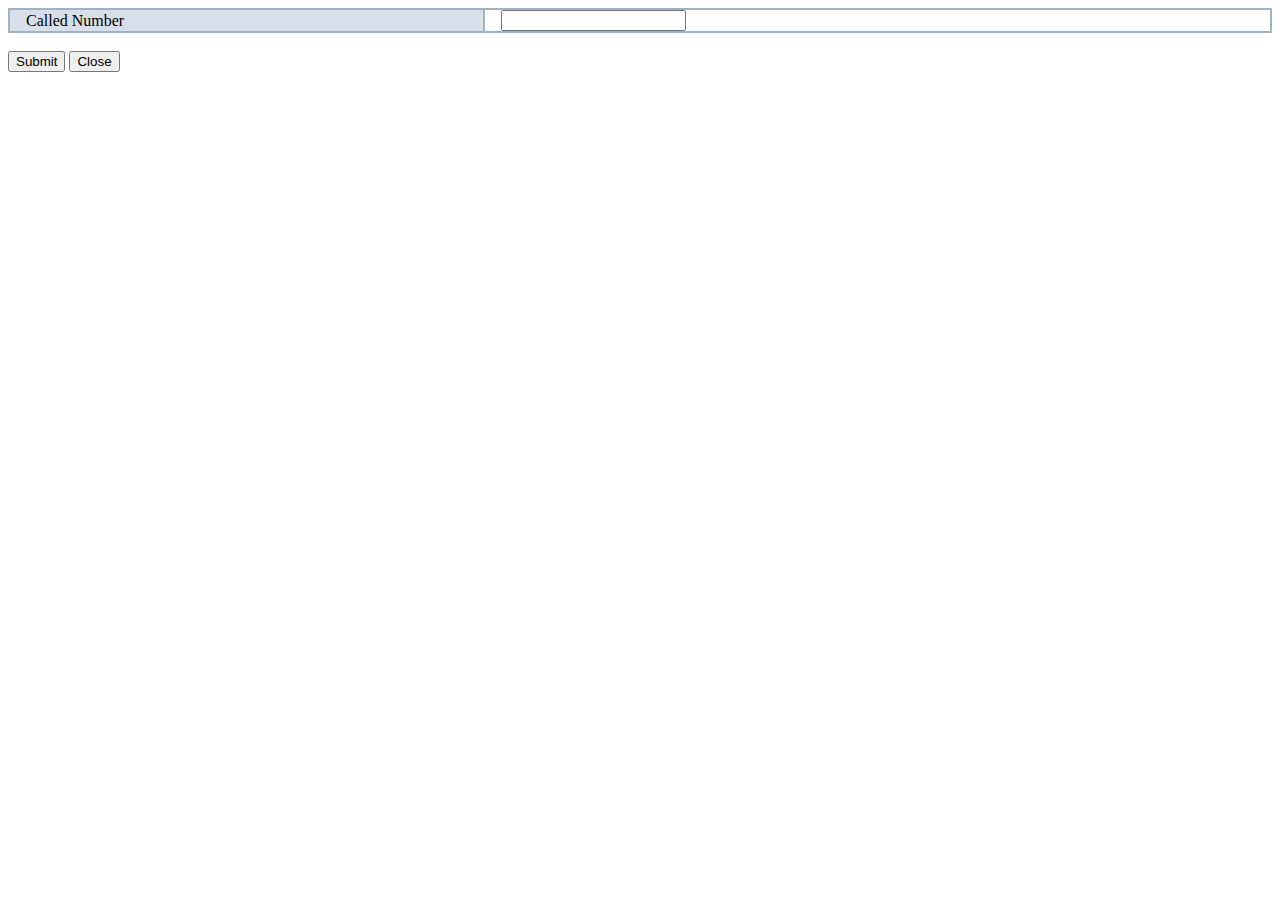
==== page/html/agentCall_callout.html @ be5abee2 "test" ====
<!DOCTYPE html PUBLIC "-//W3C//DTD XHTML 1.0 Transitional//EN" "http://www.w3.org/TR/xhtml1/DTD/xhtml1-transitional.dtd">
<html xmlns="http://www.w3.org/1999/xhtml">
<head>
<meta http-equiv="Content-Type" content="text/html; charset=utf-8" />
<title>Call Out Window</title>
<link   rel="stylesheet" type="text/css"  href="../style/style.css"  />
<script type="text/javascript" src="../openjs/jquery-1.6.2.js"></script>
<script type="text/javascript" src="../js/common/common.js"></script>
<script type="text/javascript">

function agentCallOperation_doCallOut()
{
	var phoneNo = $("#agentCall_calloutWindow_called").val().trim();
	var regex = /[^\d#*]/; 	
	if (phoneNo == "" || regex.test(phoneNo))
	{
		alert("The dial number contains only digits, *, and #.");
		return;
	}
	var retResult = window.opener.agentCallOperation_toCallOut(phoneNo);
	if (retResult != 0)
	{
		alert("Call out failed.  Retcode : " + retResult);
	}
	else
	{
		closeWin();
	}
}


function closeWin()
{
	window.opener=null; 
	window.open('','_self'); 
	window.close(); 
}
</script>
</head>
<body>
<!-- Call out window begin -->
<div id="agentCall_calloutWindow" class="window_show">
	<table width="100%" class="content_form_table" cellpadding="1" cellspacing="0" >
		<tr>
			<td class="content_form_fieldname">Called Number</td>
			<td><input type="text" id="agentCall_calloutWindow_called"/></td>
		</tr>
	</table>
	<br/>
	<div>
		<input type="button" value="Submit" onclick="agentCallOperation_doCallOut()" />
		<input type="button" value="Close" onclick="closeWin()"/>
	</div>
</div>
<!-- Call out window end -->
</body>
</html>
---- page/style/style.css ----
@charset "utf-8";
/* CSS Document */
.login_fieldname{
	float: left;
	width: 100px;
	font-size: 14px;
	text-align:right;
}
.clear{
	clear: both;
}


.content_form_table
{
	border:1px solid #9db3c5;
}
.content_form_table td
{
	border:1px solid #9db3c5;
 	padding:0 1em 0;
}

.content_form_table thead td
{
	background-color: #D8DFEA;
}

.content_form_table .content_form_fieldname
{
	background-color: #D8DFEA;
}
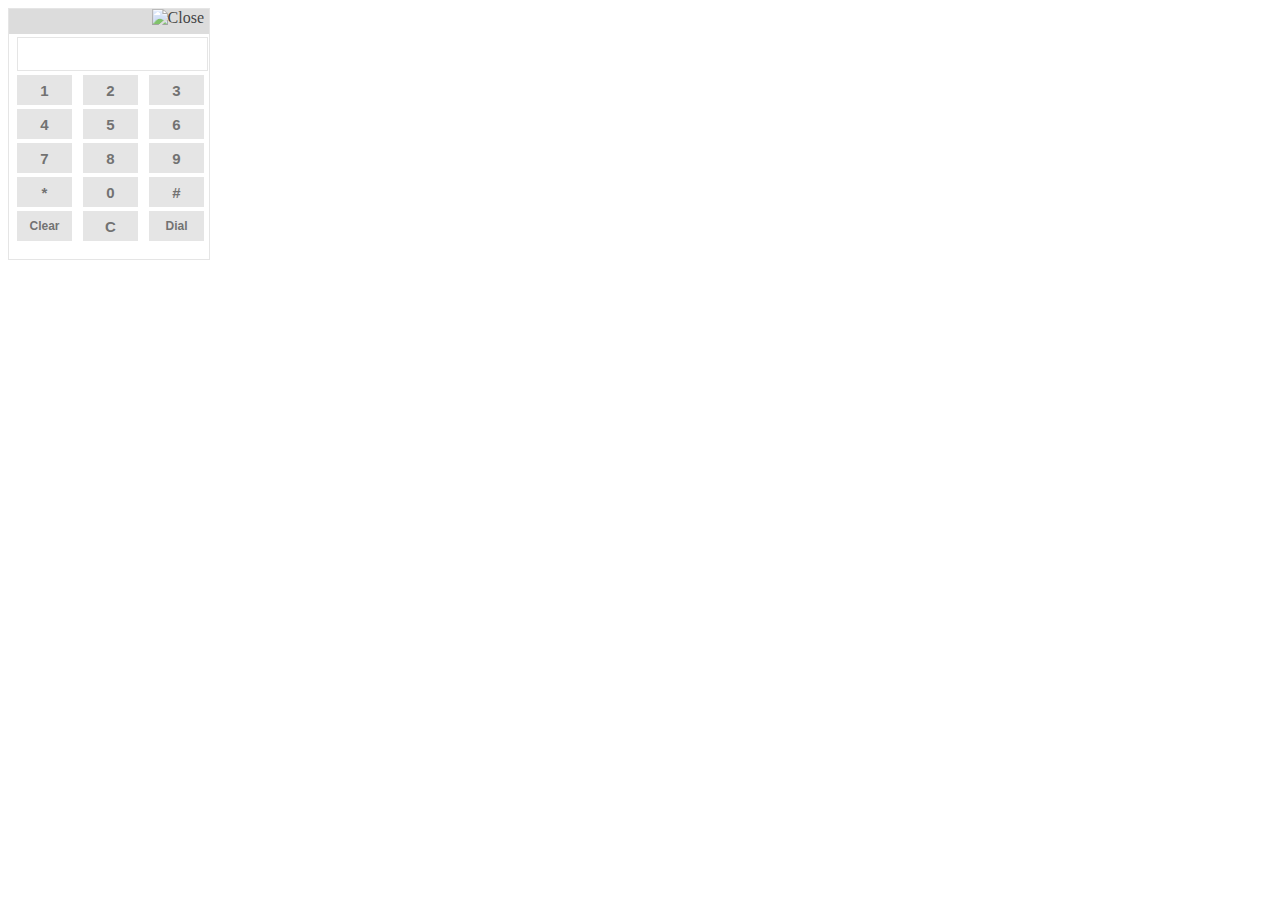
==== commit d6e88f6b: "modified the dial panel" ====
--- a/page/html/agentCall_callout.html
+++ b/page/html/agentCall_callout.html
@@ -1,16 +1,17 @@
-<!DOCTYPE html PUBLIC "-//W3C//DTD XHTML 1.0 Transitional//EN" "http://www.w3.org/TR/xhtml1/DTD/xhtml1-transitional.dtd">
+﻿<!DOCTYPE html PUBLIC "-//W3C//DTD XHTML 1.0 Transitional//EN" "http://www.w3.org/TR/xhtml1/DTD/xhtml1-transitional.dtd">
 <html xmlns="http://www.w3.org/1999/xhtml">
 <head>
 <meta http-equiv="Content-Type" content="text/html; charset=utf-8" />
 <title>Call Out Window</title>
 <link   rel="stylesheet" type="text/css"  href="../style/style.css"  />
+<link   rel="stylesheet" type="text/css"  href="../style/cc.css"  />
 <script type="text/javascript" src="../openjs/jquery-1.6.2.js"></script>
 <script type="text/javascript" src="../js/common/common.js"></script>
 <script type="text/javascript">
 
 function agentCallOperation_doCallOut()
 {
-	var phoneNo = $("#agentCall_calloutWindow_called").val().trim();
+    var phoneNo = $("#txtNum").val().trim();
 	var regex = /[^\d#*]/; 	
 	if (phoneNo == "" || regex.test(phoneNo))
 	{
@@ -35,11 +36,42 @@
 	window.open('','_self'); 
 	window.close(); 
 }
+
+function mouseover(btn) {
+    $(btn).css({ cursor: "hand" });
+}
+function mouseout(btn) {
+    $(btn).css({ cursor: "default" });
+}
+
+function NumClick(btn) {
+    $("#txtNum").val($("#txtNum").val() + $(btn).val());
+    $("#txtNum").focus();
+}
+function DelClick(btn) {
+    $("#txtNum").val($("#txtNum").val().substr(0, $("#txtNum").val().length - 1));
+}
+function Clearup() {
+    $("#txtNum").val('');
+}
+function FunClick() {
+    if ($("#txtNum").val() == '') {
+        alert("请输入要拨打的电话号码!");
+    }
+}
+function DialClick() {
+    if ($("#txtNum").val() == '') {
+        alert("请输入要拨出的电话号码!");
+        $("#txtNum").select();
+        return false;
+    }
+    agentCallOperation_doCallOut();
+}
 </script>
 </head>
 <body>
 <!-- Call out window begin -->
-<div id="agentCall_calloutWindow" class="window_show">
+<!--<div id="agentCall_calloutWindow" class="window_show">
 	<table width="100%" class="content_form_table" cellpadding="1" cellspacing="0" >
 		<tr>
 			<td class="content_form_fieldname">Called Number</td>
@@ -52,6 +84,69 @@
 		<input type="button" value="Close" onclick="closeWin()"/>
 	</div>
 </div>
+   <!-->
+    <div id = "dialplate" style="background-color:White; position:absolute;z-index:1001;width:200px;height:250px;border:1px solid #DDD; filter: alpha(opacity=75); opacity:0.75;" >
+    <div style="width:100%;height:25px;background-color:#d1d1d1;"><span id="dialtitle" class="dialtitle"></span><img src="/_imgs/close.png" style="float:right;margin-right:5px" title="点击关闭拨号盘" alt="Close" onclick="closeWin()" onmouseover="mouseover(this)"  onmouseout="mouseout(this)"/></div>
+    <table style="width: 100%;margin-left:5px">
+        <tr>
+            <td colspan="3"><input id="txtNum" type="text" class="NumText" /></td>
+        </tr>
+        <tr>
+            <td>
+                <input id="Button1" type="button" value="1" class="NumButton" onclick="NumClick(this)" /></td>
+            <td>
+                <input id="Button2" type="button" value="2" class="NumButton" onclick="NumClick(this)"/>
+            </td>
+            <td>
+                <input id="Button3" type="button" value="3"  class="NumButton" onclick="NumClick(this)" />
+            </td>
+        </tr>
+        <tr>
+            <td>
+                <input id="Button4" type="button" value="4" class="NumButton" onclick="NumClick(this)"/></td>
+            <td>
+                <input id="Button5" type="button" value="5" class="NumButton" onclick="NumClick(this)" />
+            </td>
+            <td>
+                <input id="Button6" type="button" value="6"  class="NumButton" onclick="NumClick(this)"/>
+            </td>
+        </tr>
+        <tr>
+            <td>
+                <input id="Button7" type="button" value="7" class="NumButton" onclick="NumClick(this)" /></td>
+            <td>
+                <input id="Button8" type="button" value="8" class="NumButton" onclick="NumClick(this)"/>
+            </td>
+            <td>
+                <input id="Button9" type="button" value="9"  class="NumButton" onclick="NumClick(this)"/>
+            </td>
+        </tr>
+        <tr>
+            <td>
+            <input id="Button11" type="button" value="*" class="NumButton" onclick="NumClick(this)"/>
+                </td>
+            <td>
+                <input id="Button10" type="button" value="0" class="NumButton" onclick="NumClick(this)"/> 
+            </td>
+            <td>
+                <input id="Button12" type="button" value="#"  class="NumButton" onclick="NumClick(this)" />
+            </td>
+        </tr>
+        <tr>
+            <td>
+            <input id="Button13" type="button" value="Clear" class="FunButton" onclick="Clearup()"/>
+                </td>
+            <td>
+                <input id="Button14" type="button" value="C" class="NumButton" onclick="DelClick(this)"/> 
+            </td>
+            <td>
+                <input id="btnOk" type="button" value="Dial"  class="FunButton" onclick="DialClick()" />
+            </td>
+        </tr>
+    </table>
+</div>
+
+
 <!-- Call out window end -->
 </body>
 </html>
--- a/page/style/style.css
+++ b/page/style/style.css
@@ -1,4 +1,4 @@
-@charset "utf-8";
+﻿@charset "utf-8";
 /* CSS Document */
 .login_fieldname{
 	float: left;
@@ -13,20 +13,59 @@
 
 .content_form_table
 {
-	border:1px solid #9db3c5;
+	border:1px solid #d1d1d1;
+    padding-top:10px;
 }
 .content_form_table td
 {
-	border:1px solid #9db3c5;
+	border:1px solid #d1d1d1;
  	padding:0 1em 0;
 }
 
 .content_form_table thead td
 {
-	background-color: #D8DFEA;
+	background-color: #d1d1d1;
 }
 
 .content_form_table .content_form_fieldname
 {
-	background-color: #D8DFEA;
-}+	background-color: #d1d1d1;
+}
+
+#agent_DetailPanel div input {
+    width:auto;
+    border:0px;
+    cursor:pointer;
+
+}
+
+#agent_DetailPanel div {
+    font-family:Microsoft YaHei,SimSun,Tahoma,Arial;
+    color:#444444;
+}
+
+#agentPanel_buttonlist li {
+    float:right;
+    margin-right:2px;
+    margin-left:2px;
+    height:28px;
+    border:1px;
+}
+
+#agentPanel_buttonlist li span {
+    height:28px;
+    cursor:pointer;
+    padding:2px;
+    font-family:Microsoft YaHei,SimSun,Tahoma,Arial;
+    color:#444444;
+}
+
+#agentPanel_login {
+    font-family:Microsoft YaHei,SimSun,Tahoma,Arial;
+    color:#444444;
+}
+
+#agentPanel_status{
+    font-family:Microsoft YaHei,SimSun,Tahoma,Arial;
+    color:#444444;
+}
--- a/page/style/cc.css
+++ b/page/style/cc.css
@@ -0,0 +1,30 @@
+.NumButton{ background:#DDD; width:55px; height:30px;  
+            font-size: 15px;
+            font-family: "Helvetica Neue", "Lucida Grande", "Segoe UI", Arial, Helvetica, Verdana, sans-serif; 
+            font-weight:bold;
+            border:1px solid #DDD;
+            color:#444444;
+}
+.FunButton{ background:#DDD;  width:55px; height:30px; 
+            font-size: 12px;
+            font-family: "Helvetica Neue", "Lucida Grande", "Segoe UI", Arial, Helvetica, Verdana, sans-serif; 
+            font-weight:bold;
+            border:1px solid #DDD;
+            color:#444444;
+}
+.NumText
+{
+    border:1px solid #DDD;
+    font-size: 15px;
+    width:185px;
+    height:30px;
+    text-align:right;
+}
+.dialtitle
+{
+    padding-left:4px;
+    padding-top:4px;
+    font-size:10pt;
+    font-weight:bold;
+    color:#000; 
+}
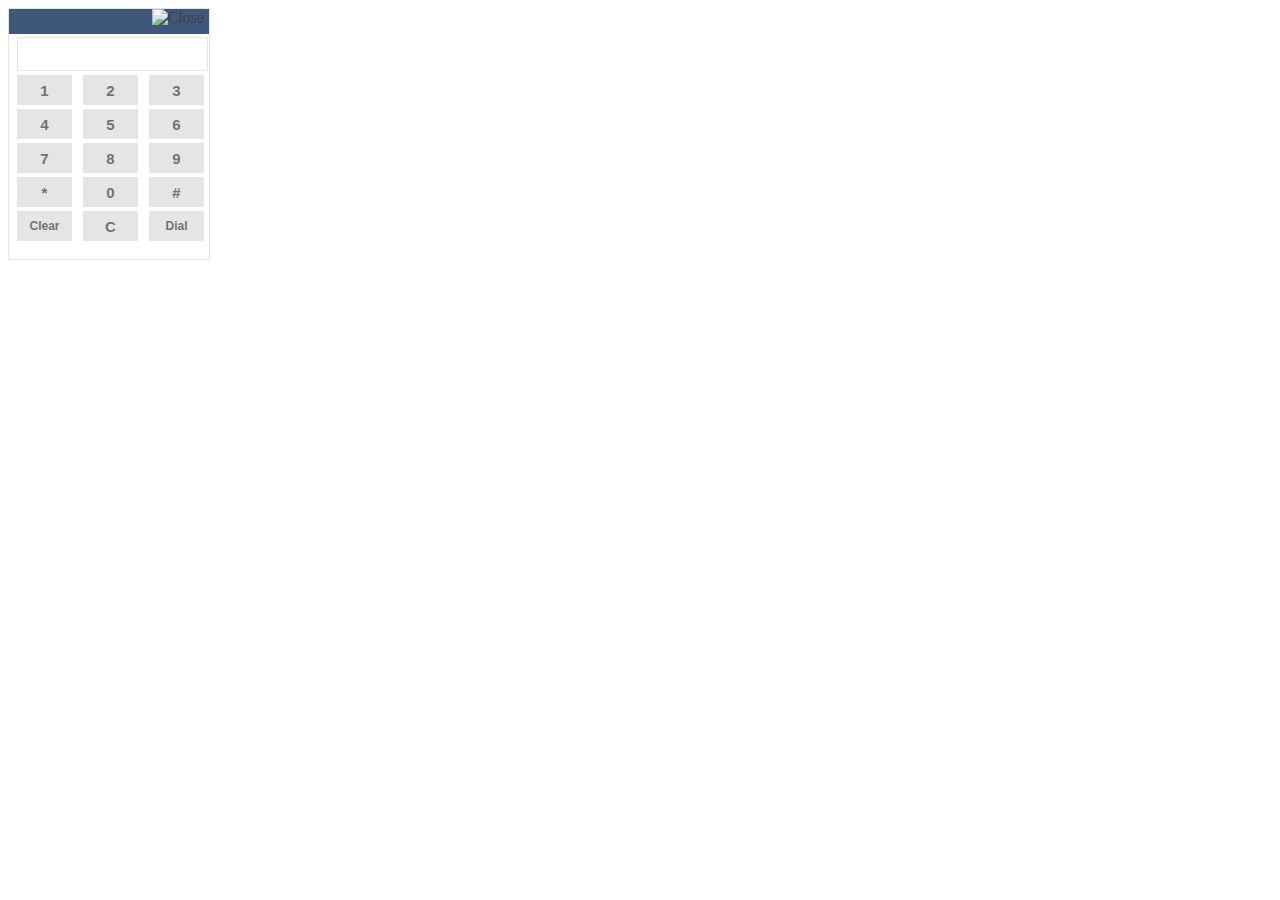
==== commit 6098c88a: "callout for record form page" ====
--- a/page/html/agentCall_callout.html
+++ b/page/html/agentCall_callout.html
@@ -86,7 +86,7 @@
 </div>
    <!-->
     <div id = "dialplate" style="background-color:White; position:absolute;z-index:1001;width:200px;height:250px;border:1px solid #DDD; filter: alpha(opacity=75); opacity:0.75;" >
-    <div style="width:100%;height:25px;background-color:#d1d1d1;"><span id="dialtitle" class="dialtitle"></span><img src="/_imgs/close.png" style="float:right;margin-right:5px" title="点击关闭拨号盘" alt="Close" onclick="closeWin()" onmouseover="mouseover(this)"  onmouseout="mouseout(this)"/></div>
+    <div style="width:100%;height:25px;background-color:#002050;"><span id="dialtitle" class="dialtitle"></span><img src="/_imgs/close.png" style="float:right;margin-right:5px" title="点击关闭拨号盘" alt="Close" onclick="closeWin()" onmouseover="mouseover(this)"  onmouseout="mouseout(this)"/></div>
     <table style="width: 100%;margin-left:5px">
         <tr>
             <td colspan="3"><input id="txtNum" type="text" class="NumText" /></td>
